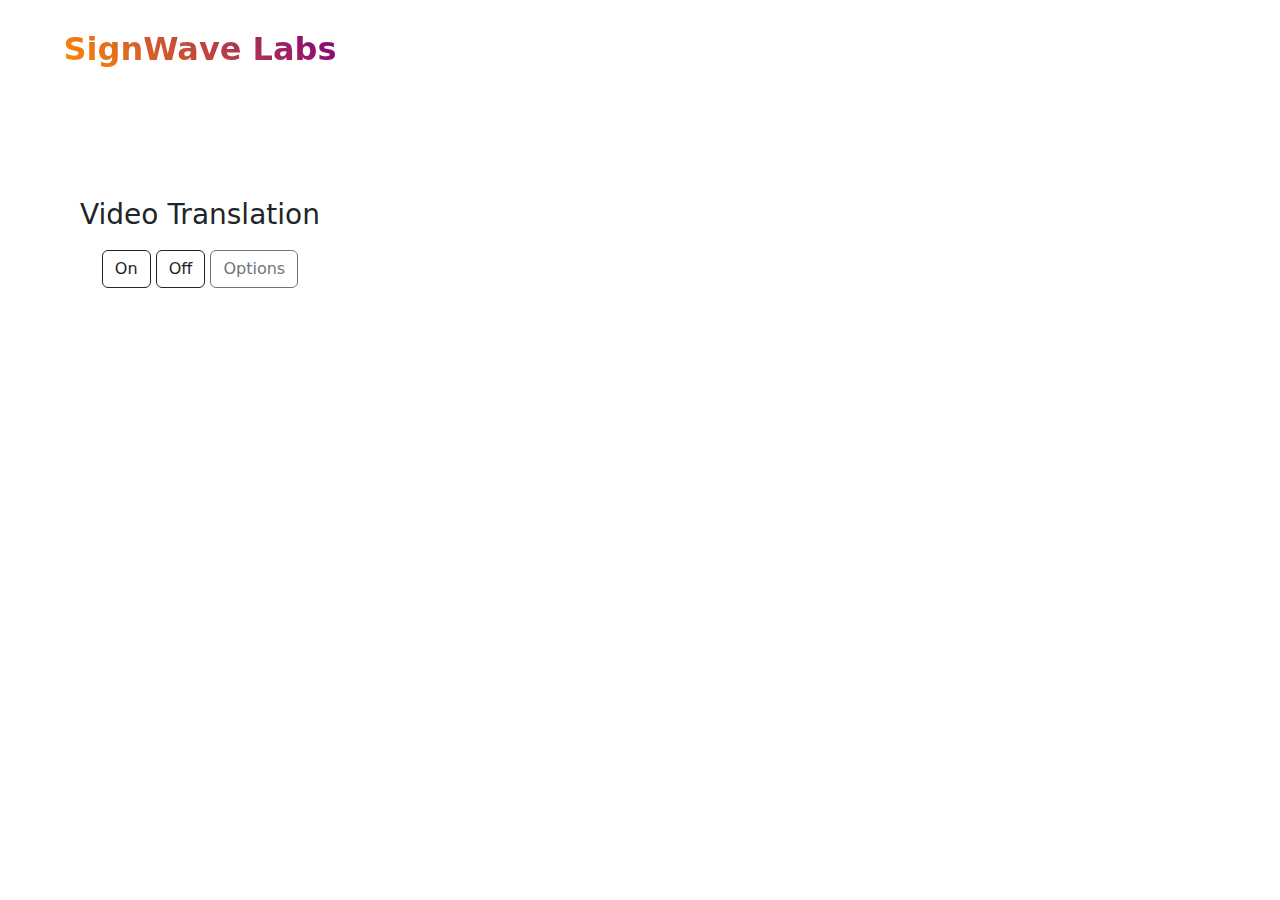
==== frontend/popup.html @ a2f9d659 "Introduced Recorder tab, seperated options and recorder tab." ====
<!DOCTYPE html>
<html lang="en">
<head>
  <title>SignWave Labs</title>
  <link href="popup.css" rel="stylesheet">
  <script src="popup.js"></script>
   <link href="https://cdn.jsdelivr.net/npm/bootstrap@5.3.0/dist/css/bootstrap.min.css" rel="stylesheet">
</head>
<body>
  <h2 class="gradient-text" style="font-weight: bold;">SignWave Labs</h2>
  <div class ="centered-container">
    <h3>Video Translation</h3>
  <div class = "button-container">
    <button id="videoTranslateButton" class="btn btn-outline-dark">On</button> 
    <button id ="videoOffButton" class="btn btn-outline-dark">Off</button>
    <button id="goOptionsButton" class="btn btn-outline-secondary">Options</button>
  </div>
  <video id="videoElement" autoplay playsinline></video>
  </div>
  
</body>
</html>
---- frontend/popup.css ----
.gradient-text {
    background: linear-gradient(45deg, #ff8c00, #800080);
    -webkit-background-clip: text;
    color: transparent;
  }
  
  body {
    
    display: flex;
    flex-direction: column;
    align-items: center;
    justify-content: center;
    height: 100vh;
    background-color: #f8ebd3;
    width: 400px; /* Set the width of the popup */
    height: 600px; /* Set the height of the popup */
    margin: 0;
    padding: 30px; /* Optional: Add padding for better visual appearance */
  }
.centered-container {
    text-align: center; /* Center the content horizontally */
    display: flex;
    flex-direction: column;
    align-items: center; /* Center the content vertically */
    justify-content: center; /* Center the content vertically */
    height: 100vh;
  }
  
.button-container {
    margin: 10px;
  }

#videoElement {
    width: 100%; /* Set width according to your layout */
    height: auto; /* Maintain aspect ratio */
  }
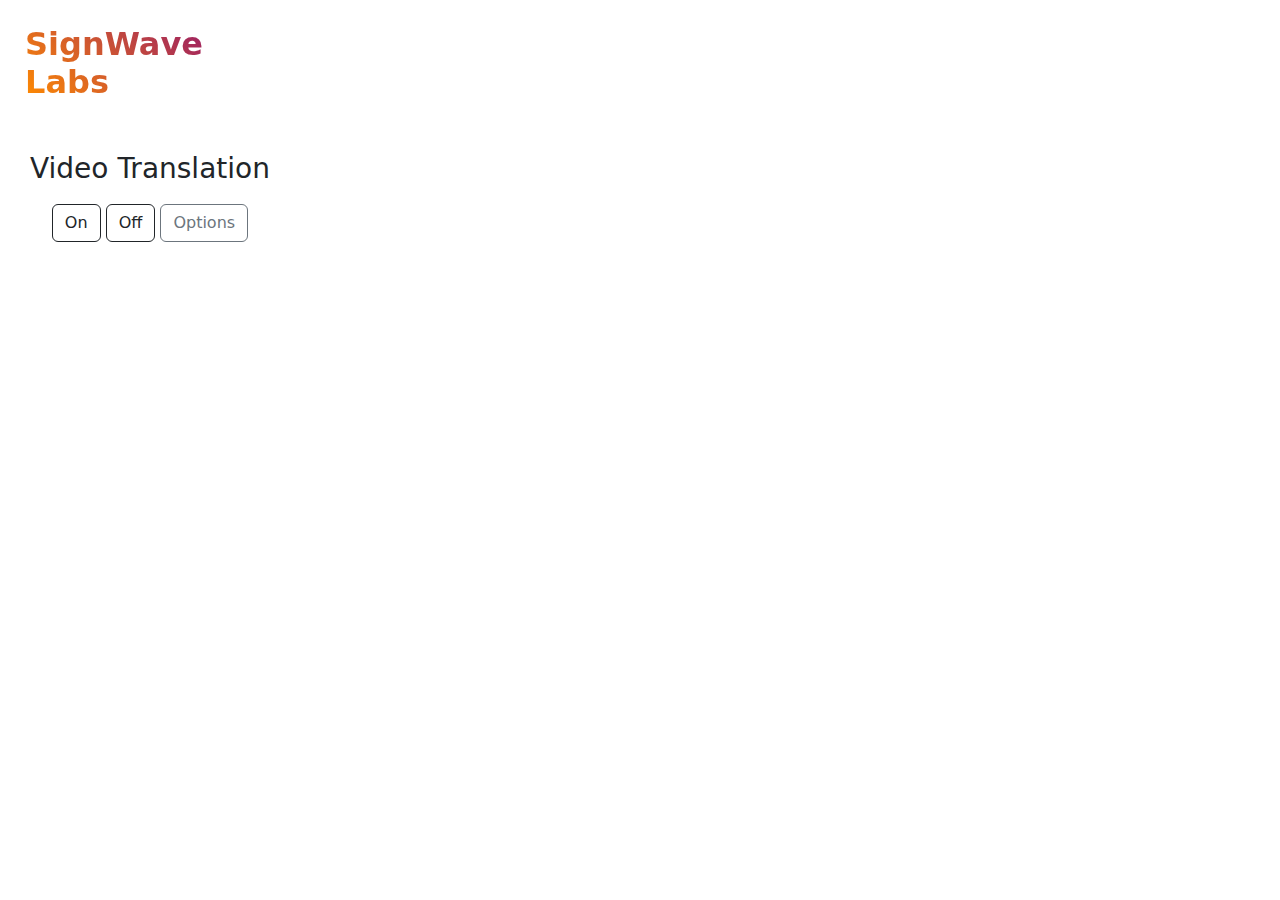
==== commit 2cbbc3de: "Recorder sends base64 frames to background.js" ====
--- a/frontend/popup.html
+++ b/frontend/popup.html
@@ -1,6 +1,7 @@
 <!DOCTYPE html>
 <html lang="en">
 <head>
+  <meta charset="UTF-8">
   <title>SignWave Labs</title>
   <link href="popup.css" rel="stylesheet">
   <script src="popup.js"></script>
@@ -11,12 +12,12 @@
   <div class ="centered-container">
     <h3>Video Translation</h3>
   <div class = "button-container">
+    
     <button id="videoTranslateButton" class="btn btn-outline-dark">On</button> 
     <button id ="videoOffButton" class="btn btn-outline-dark">Off</button>
     <button id="goOptionsButton" class="btn btn-outline-secondary">Options</button>
   </div>
-  <video id="videoElement" autoplay playsinline></video>
+  <p id="popupText"></p>
   </div>
-  
 </body>
 </html>--- a/frontend/popup.css
+++ b/frontend/popup.css
@@ -12,10 +12,11 @@
     justify-content: center;
     height: 100vh;
     background-color: #f8ebd3;
-    width: 400px; /* Set the width of the popup */
-    height: 600px; /* Set the height of the popup */
+    width: 300px; /* Set the width of the popup */
+    height: 335px; /* Set the height of the popup */
     margin: 0;
-    padding: 30px; /* Optional: Add padding for better visual appearance */
+    padding: 25px; /* Optional: Add padding for better visual appearance */
+
   }
 .centered-container {
     text-align: center; /* Center the content horizontally */
@@ -29,9 +30,3 @@
 .button-container {
     margin: 10px;
   }
-
-#videoElement {
-    width: 100%; /* Set width according to your layout */
-    height: auto; /* Maintain aspect ratio */
-  }
-  